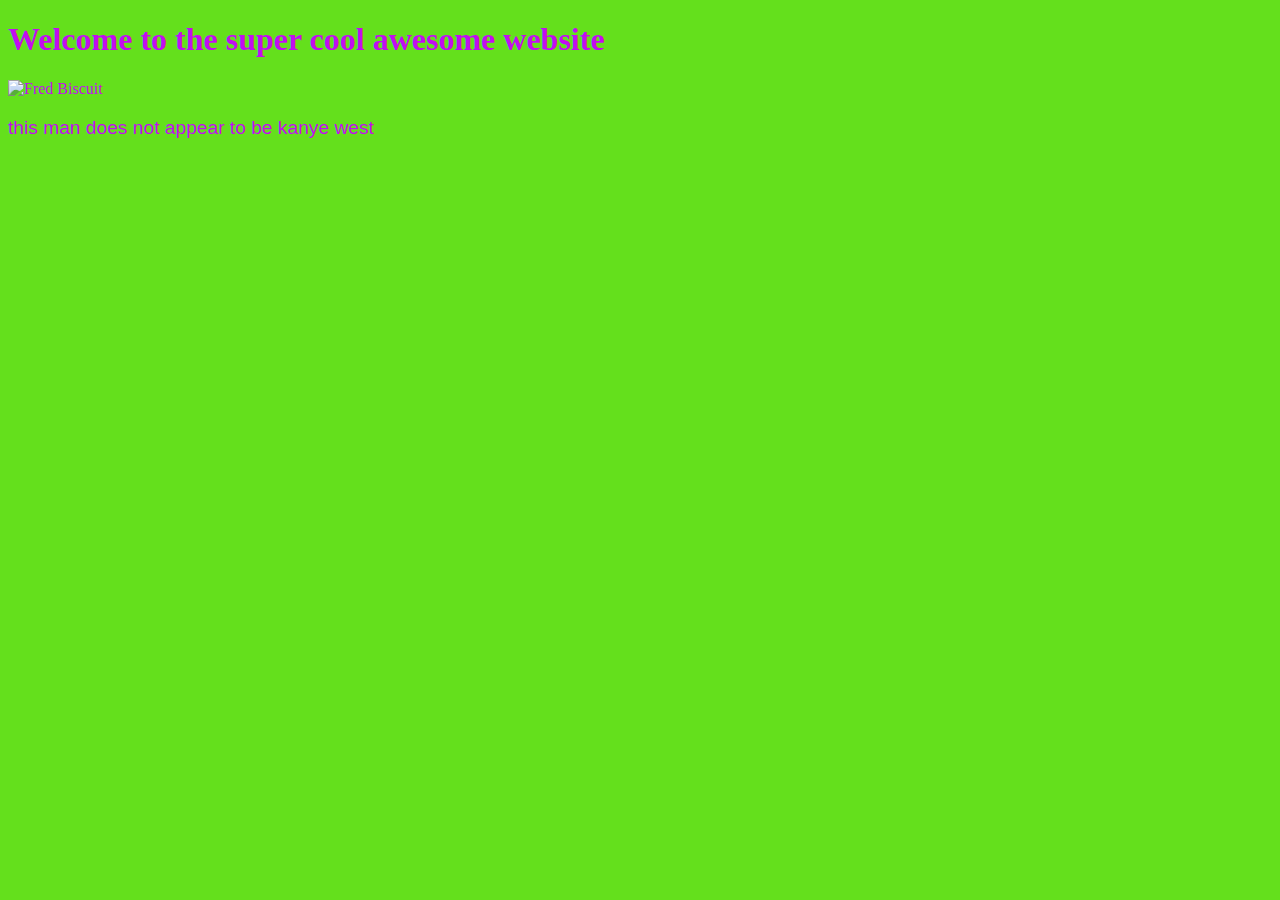
==== index.htm @ 254e0fd1 "changed some text here and there" ====
<!DOCTYPE html>

<html>
    <head>
        <title>fred biscuit</title>
        <link rel="stylesheet" href="style.css">
        <link rel="icon" type="image/x-icon" href="https://hips.hearstapps.com/hmg-prod/images/fred-sireixedit-1654855648.jpg">
        <style>
            body {
                background-color: #64e01c;
                color: #c20df0;
                background-image: url('https://hips.hearstapps.com/hmg-prod/images/fred-sireixedit-1654855648.jpg');
                background-size: 5% 5%;
                background-repeat: repeat;
            }
            p {
                font-family: "Comic Sans MS", cursive, sans-serif;

                font-size:larger;
            }
        </style>
    </head>
    <body>
        <h1>Welcome to the super cool awesome website</h1>
        
        <img src="https://hips.hearstapps.com/hmg-prod/images/fred-sireixedit-1654855648.jpg" alt="Fred Biscuit" style="width: 800px;height: auto;">
        <p>this man does not appear to be kanye west</p>
    </body>
</html>
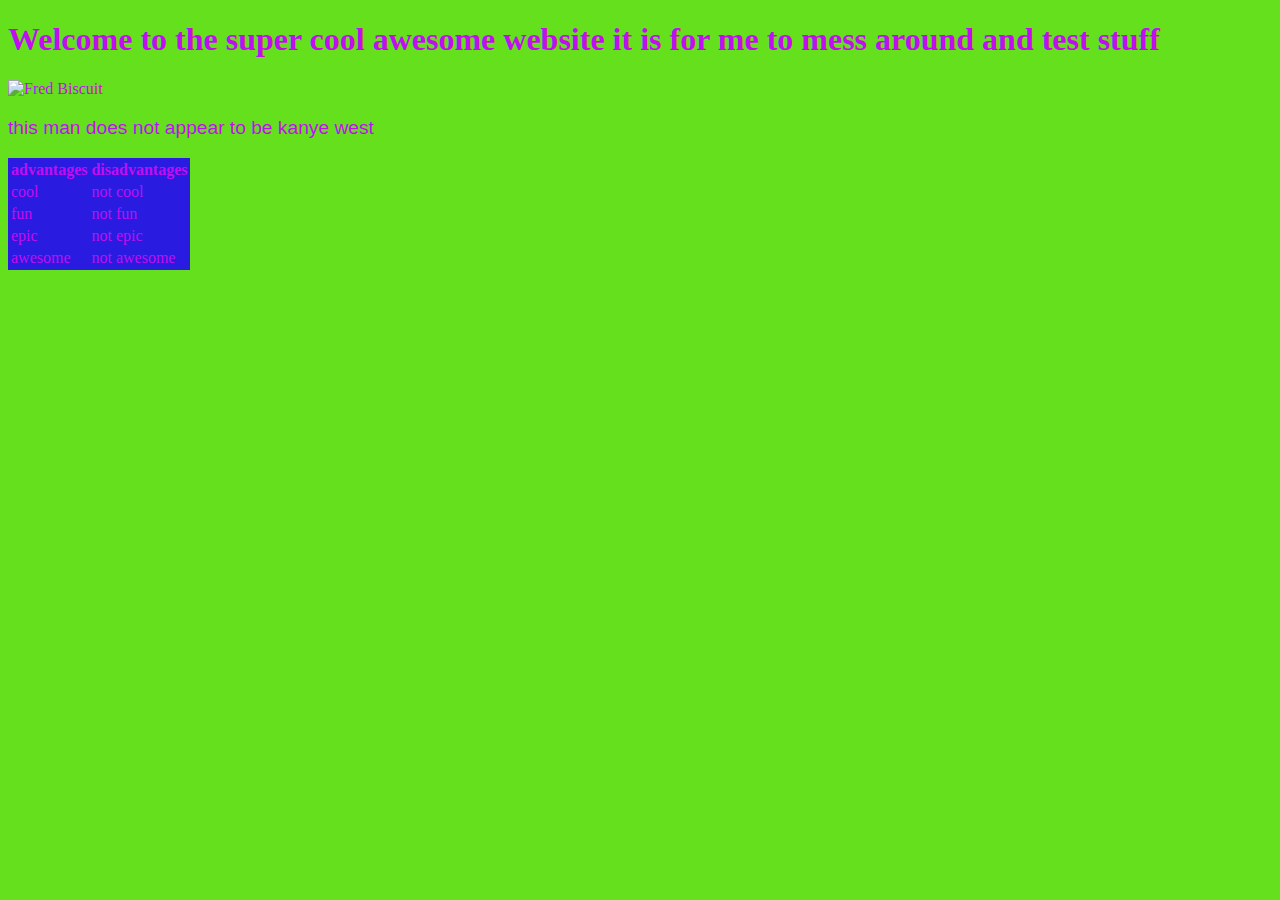
==== commit 3c86b818: "table" ====
--- a/index.htm
+++ b/index.htm
@@ -21,9 +21,31 @@
         </style>
     </head>
     <body>
-        <h1>Welcome to the super cool awesome website</h1>
+        <h1>Welcome to the super cool awesome website it is for me to mess around and test stuff</h1>
         
         <img src="https://hips.hearstapps.com/hmg-prod/images/fred-sireixedit-1654855648.jpg" alt="Fred Biscuit" style="width: 800px;height: auto;">
         <p>this man does not appear to be kanye west</p>
+        <table style="background-color: #291ce0;">
+            <tr>
+                <th>advantages</th>
+                <th>disadvantages</th>
+            </tr>
+            <tr>
+                <td>cool</td>
+                <td>not cool</td>
+            </tr>
+            <tr>
+                <td>fun</td>
+                <td>not fun</td>
+            </tr>
+            <tr>
+                <td>epic</td>
+                <td>not epic</td>
+            </tr>
+            <tr>
+                <td>awesome</td>
+                <td>not awesome</td>
+            </tr>
+        </table>
     </body>
 </html>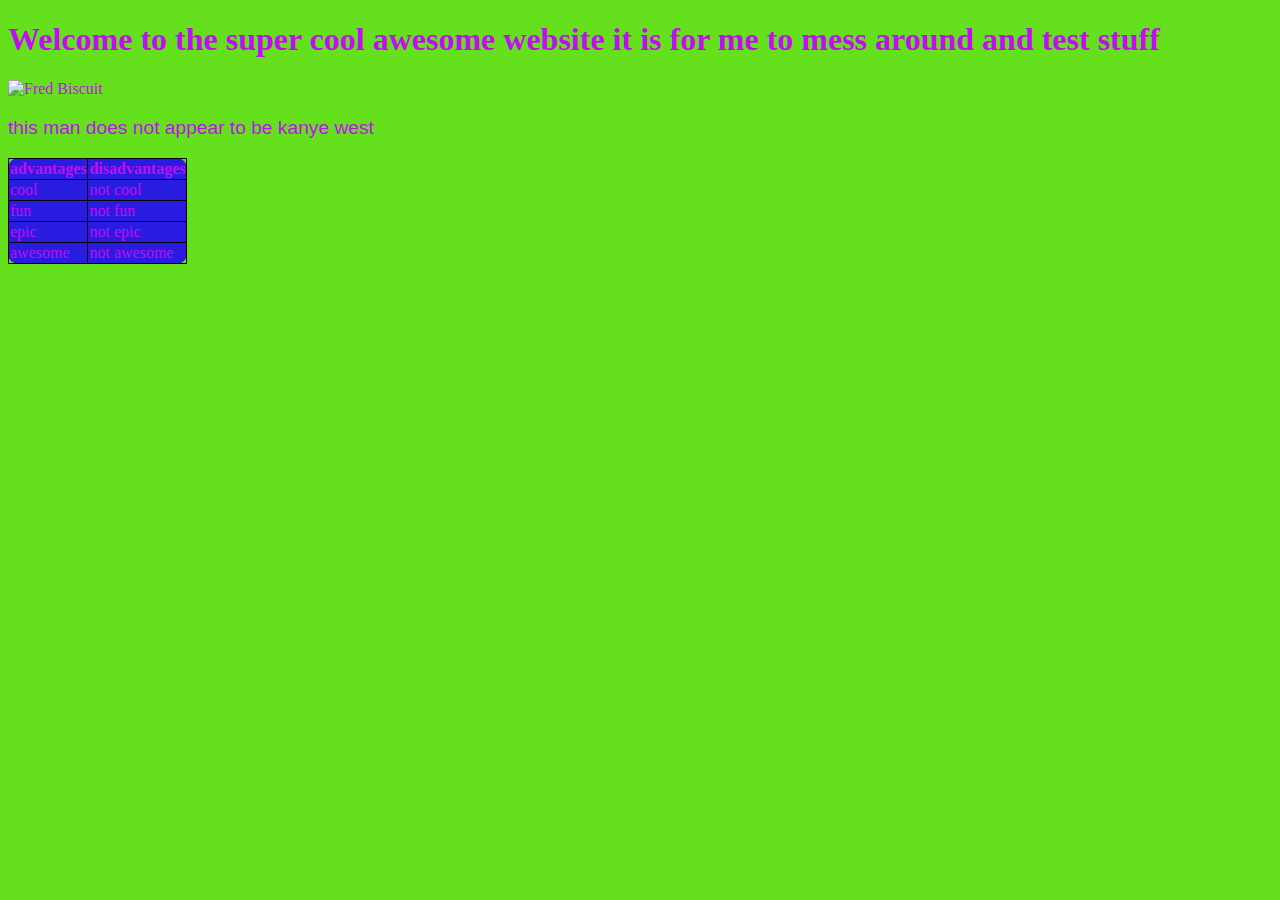
==== commit 045f6c3d: "made it look cool and modern" ====
--- a/index.htm
+++ b/index.htm
@@ -18,6 +18,11 @@
 
                 font-size:larger;
             }
+            table, th, td {
+                border: 1px solid black;
+                border-radius: 10px;                     
+                border-collapse: collapse;
+            }  
         </style>
     </head>
     <body>
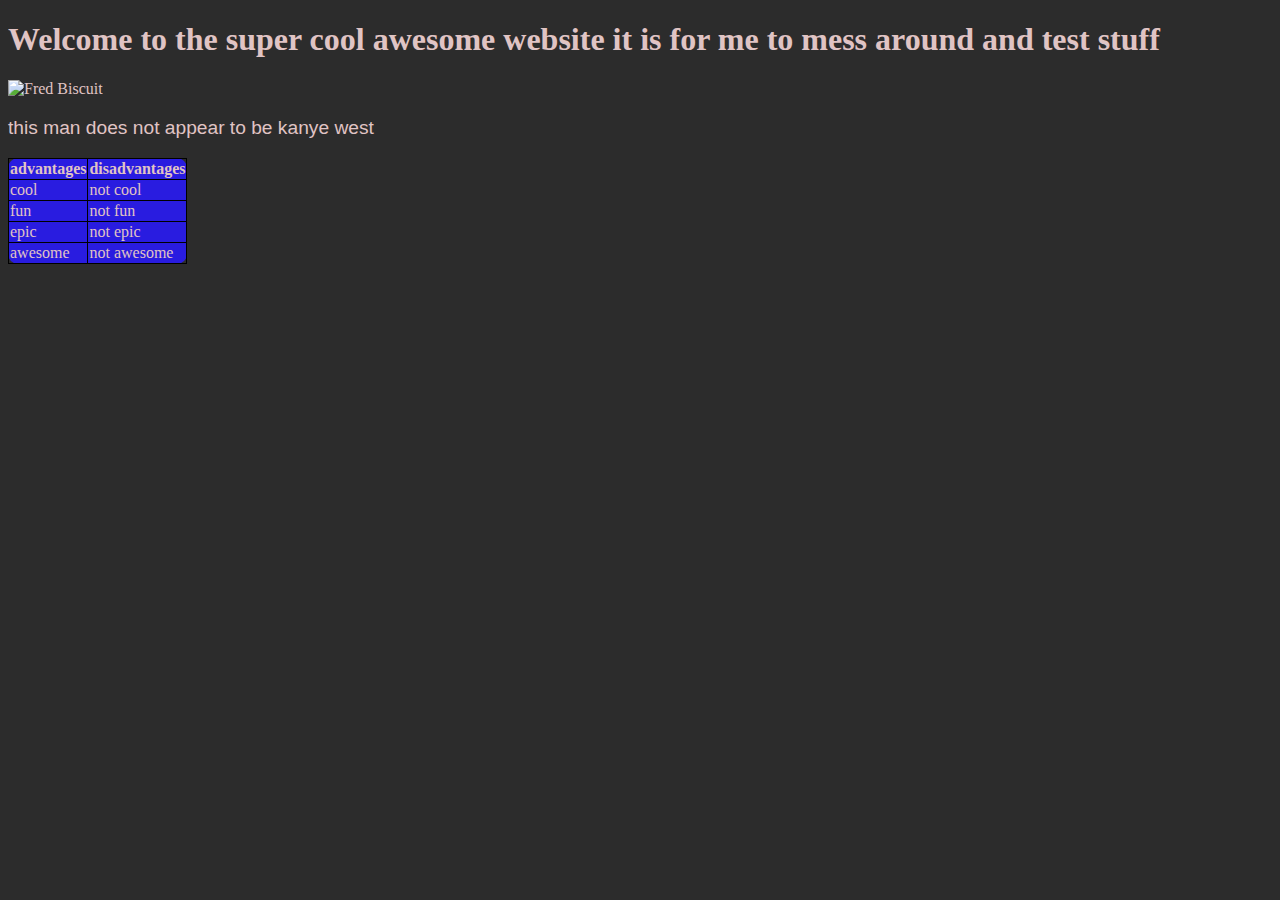
==== commit 4e69ec95: "looks better now" ====
--- a/index.htm
+++ b/index.htm
@@ -7,14 +7,18 @@
         <link rel="icon" type="image/x-icon" href="https://hips.hearstapps.com/hmg-prod/images/fred-sireixedit-1654855648.jpg">
         <style>
             body {
-                background-color: #64e01c;
-                color: #c20df0;
+                background-color: #2c2c2c;
+                color: #e0c4c4;
                 background-image: url('https://hips.hearstapps.com/hmg-prod/images/fred-sireixedit-1654855648.jpg');
                 background-size: 5% 5%;
                 background-repeat: repeat;
             }
+            h1 h2 h3 h4 h5 h6 {
+                font-family: "Impact","Arial", cursive, sans-serif;
+                
+            }
             p {
-                font-family: "Comic Sans MS", cursive, sans-serif;
+                font-family: "Arial","Comic Sans MS", cursive, sans-serif;
 
                 font-size:larger;
             }
